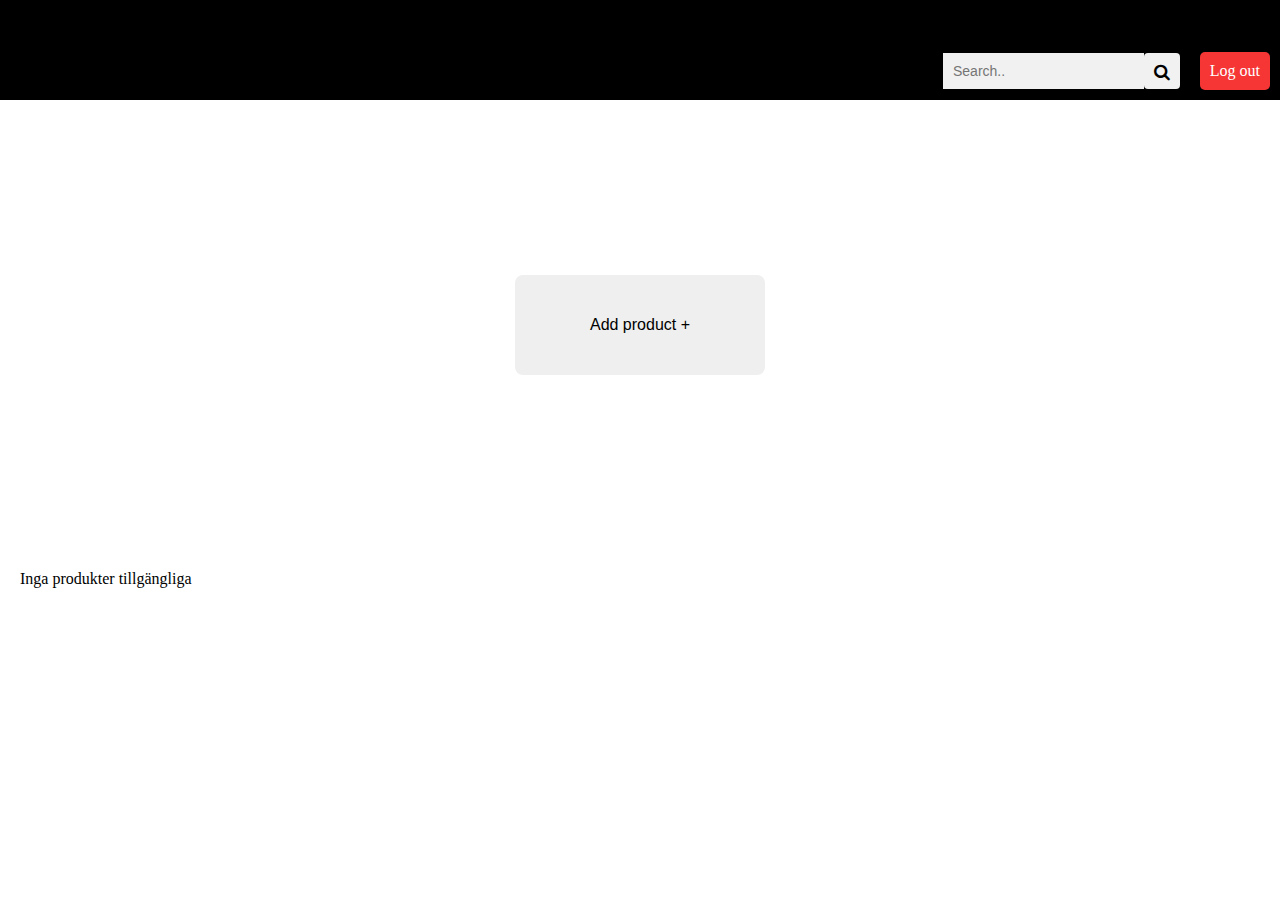
==== admingpage.html @ 5db71dfc "EC-86 done with layout" ====
<html lang="en">
  <head>
    <meta charset="UTF-8" />
    <meta name="viewport" content="width=device-width, initial-scale=1.0" />
    <link rel="stylesheet" href="/css/style.css" />
    <link rel="stylesheet" href="/css/adminpage.css" />
    <link
      rel="stylesheet"
      href="https://cdnjs.cloudflare.com/ajax/libs/font-awesome/4.7.0/css/font-awesome.min.css"
    />
    <title>DESIGNSQUARE</title>
  </head>
  <nav id="admin-nav">
    <div class="search-box">
      <form class="input-box">
        <input type="text" placeholder="Search.." name="search" />
        <button type="submit"><i class="fa fa-search"></i></button>
      </form>

      <a href="#" class="checkout-button">Log out</a>
    </div>
  </nav>
  <body>
    <section class="create-product-admin">
      <button class="add-product-button-admin">Add product +</button>
    </section>
    <div class="admin-product-list"></div>

    <footer></footer>
    <script type="module" src="./js/adminproductlist.js"></script>
  </body>
</html>
---- css/style.css ----
* {
  margin: 0;
  padding: 0;
  box-sizing: border-box;
}


.submit-button {
  background-color: rgb(77, 206, 77);
}

.checkout-button {
  background-color: rgb(246, 53, 53);
}


.submit-button:hover {
  background-color: rgb(66, 181, 66);
}

.checkout-button:hover {
  background-color: rgb(224, 33, 33);
}

.submit-button,
.checkout-button {
  padding: 10px;
  border-radius: 5px;
  font-size: 16px;
}

a {
  text-decoration: none;
  color: white;
  font-size: 18px;
}

nav {
  background-color: black;
  display: flex;
  justify-content: space-between;
  align-items: flex-end;
  height: 100px;
  padding: 10px;
}

nav .logo-link {
  display: flex;
  justify-content: center;
  align-items: center;
  position: absolute;
  left: 50%;
  transform: translateX(-50%);
}

nav h1 {
  margin: 0;
  font-size: 30px;
  color: white;
  text-align: center;

}

nav .link-box {
  display: flex;
  justify-content: flex-start;
  gap: 20px;
}

.search-box {
  display: flex;
  justify-content: flex-end;
  align-items: center;
  gap: 20px;
}

form.input-box {
  display: flex;
  align-items: center;

}

form.input-box input[type=text] {
  padding: 10px;
  font-size: 14px;
  border: none;
  background: #f1f1f1;
  width: 50%px;
}

form.input-box button {
  padding: 9.9px;
  background: #f1f1f1;
  color: rgb(0, 0, 0);
  font-size: 17px;
  border: none;
  border-left: none;
  cursor: pointer;
}

form.input-box button:hover {
  background-color: #0bda68;
  transition: background-color 0.3s ease;
}


.cart-link {
  color: white;
  font-size: 24px;
  display: flex;
  align-items: center;
  justify-content: center;
  text-decoration: none;
  margin-right: 20px;
}

.cart-link:hover {
  color: #0bda68;
  transition: color 0.3s ease;
}

.search-box .login-btn {
  background-color: #ffffff;
  color: rgb(0, 0, 0);
  padding: 10px;
  border-radius: 5px;
  font-size: 16px;
  text-align: center;
  width: 100%;
  max-width: 120px;
  cursor: pointer;
}

.search-box .login-btn:hover {
  background-color: #0bda68;
  transition: background-color 0.3s ease;
}
---- css/adminpage.css ----
#admin-nav {
  width: 100%;
  justify-content: flex-end;
}

.create-product-admin {
  width: 100%;
  height: 50%;

  display: flex;
  justify-content: center;
  align-items: center;
}

.add-product-button-admin {
  width: 250px;
  height: 100px;
  border-radius: 8px;
}

.admin-product-list {
  display: grid;
  grid-template-columns: repeat(4, 1fr);
  gap: 20px;
  padding: 20px;
}

.product-card {
  background-color: #ddd;
  border: 1px solid rgba(0, 0, 0, 0.1);
  border-radius: 8px;
  overflow: hidden;
  box-shadow: 0 4px 8px rgba(0, 0, 0, 0.1);
  transition: transform 0.3s ease;
}

.product-card:hover {
  transform: scale(1.05);
}

.product-card img {
  width: 100%;
  height: 85%;
  object-fit: cover;
  object-position: center;
}

.product-info {
  padding: 10px;
}

.product-name {
  font-size: 1.2rem;
  font-weight: bold;
  margin-bottom: 5px;
}

.product-price {
  font-size: 1rem;
  color: #333;
  margin-top: 0;
}

.button-container {
  display: flex;
  justify-content: center;
  gap: 20px;
  margin-top: 10px;
}

button {
  padding: 8px 16px;
  font-size: 1rem;
  border: none;
  border-radius: 4px;
  cursor: pointer;
  transition: background-color 0.3s ease;
}
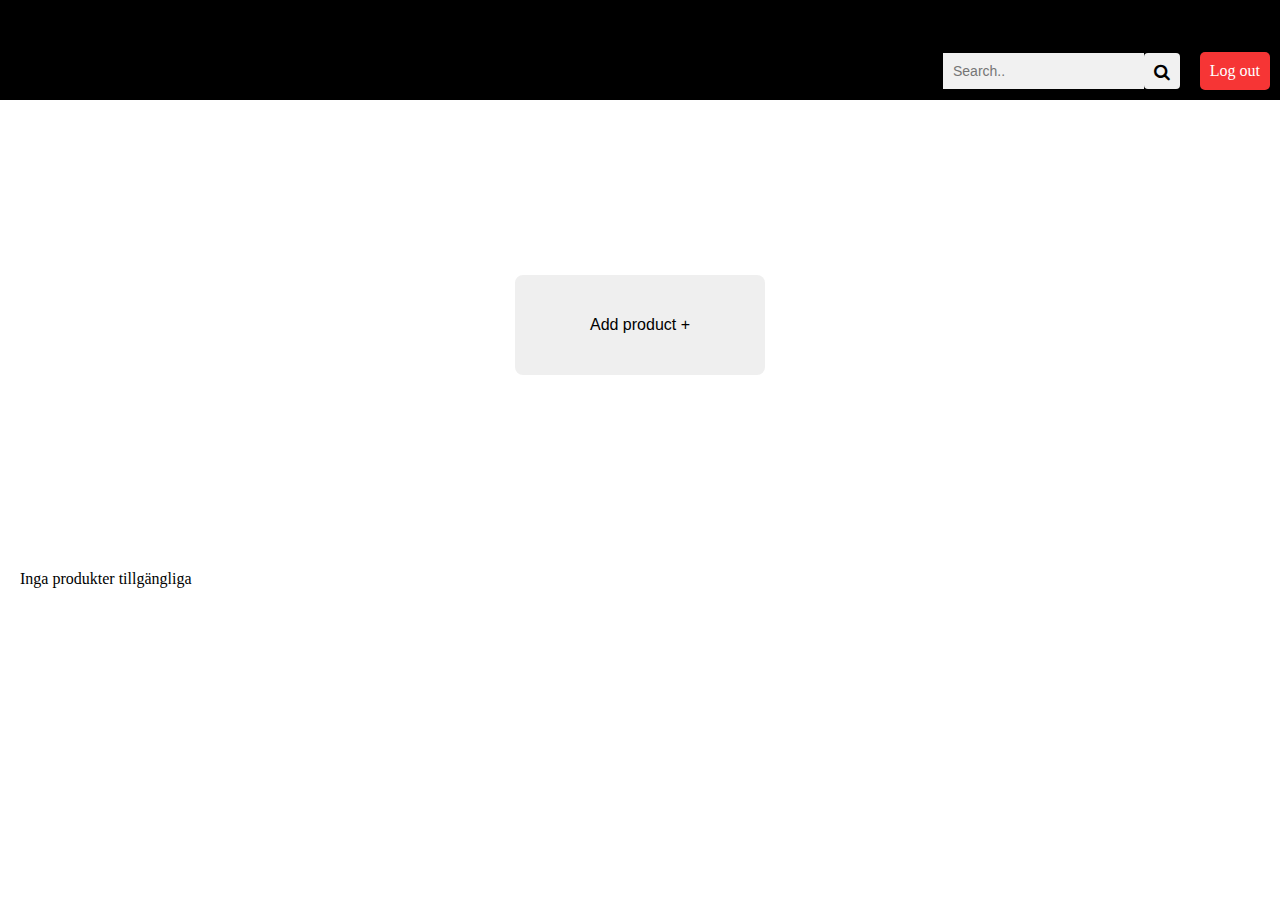
==== commit ecaad666: "adding product done" ====
--- a/admingpage.html
+++ b/admingpage.html
@@ -10,23 +10,64 @@
     />
     <title>DESIGNSQUARE</title>
   </head>
-  <nav id="admin-nav">
-    <div class="search-box">
-      <form class="input-box">
-        <input type="text" placeholder="Search.." name="search" />
-        <button type="submit"><i class="fa fa-search"></i></button>
-      </form>
+  <body>
+    <nav id="admin-nav">
+      <div class="search-box">
+        <form class="input-box">
+          <input type="text" placeholder="Search.." name="search" />
+          <button type="submit"><i class="fa fa-search"></i></button>
+        </form>
+        <a href="login.html" class="checkout-button">Log out</a>
+      </div>
+    </nav>
 
-      <a href="#" class="checkout-button">Log out</a>
-    </div>
-  </nav>
-  <body>
+    <!-- Sektion för att lägga till produkt -->
     <section class="create-product-admin">
       <button class="add-product-button-admin">Add product +</button>
+      <form id="add-product-form" style="display: none">
+        <input
+          type="text"
+          id="product-name"
+          placeholder="Product Name"
+          required
+        />
+        <input
+          type="text"
+          id="product-description"
+          placeholder="Product Description"
+        />
+        <input
+          type="number"
+          id="product-price"
+          placeholder="Product Price"
+          required
+        />
+        <input type="text" id="product-color" placeholder="Product Color" />
+        <input
+          type="number"
+          id="product-stock"
+          placeholder="Product Stock"
+          required
+        />
+        <input
+          type="text"
+          id="product-categories"
+          placeholder="Product Categories (comma separated)"
+        />
+        <input type="url" id="product-image" placeholder="Product Image URL" />
+        <button type="submit">Add Product</button>
+      </form>
     </section>
-    <div class="admin-product-list"></div>
+
+    <!-- Sektion för produktlistan -->
+    <section class="admin-product-list-section">
+      <div class="admin-product-list">
+        <!-- Dynamiskt genererade produktkort kommer att visas här -->
+      </div>
+    </section>
 
     <footer></footer>
+
     <script type="module" src="./js/adminproductlist.js"></script>
   </body>
 </html>
--- a/css/style.css
+++ b/css/style.css
@@ -58,6 +58,7 @@
   font-size: 30px;
   color: white;
   text-align: center;
+  font-style: italic;
 
 }
 
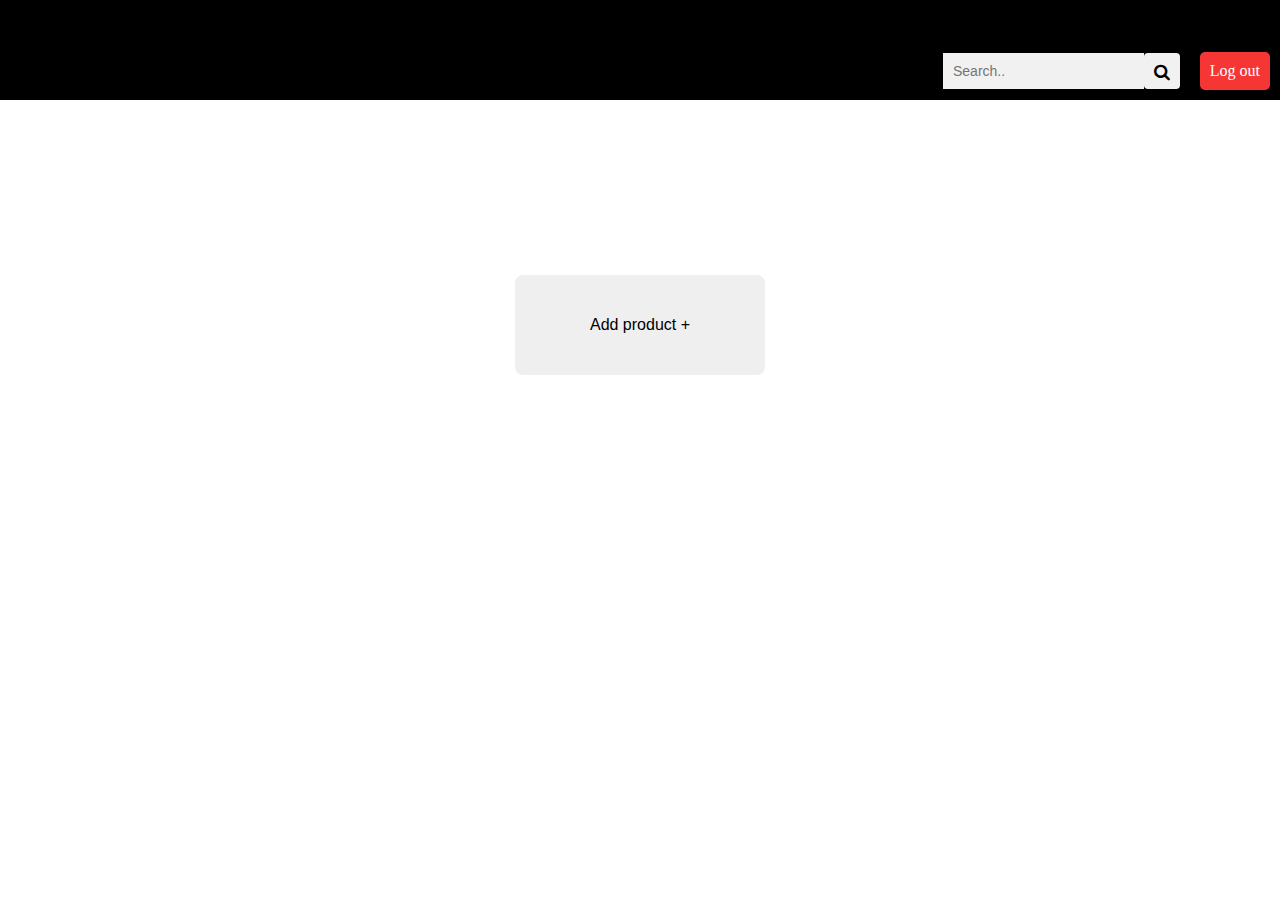
==== commit 3686d61d: "Merge branch 'main' into EC-84" ====
--- a/admingpage.html
+++ b/admingpage.html
@@ -10,64 +10,23 @@
     />
     <title>DESIGNSQUARE</title>
   </head>
+  <nav id="admin-nav">
+    <div class="search-box">
+      <form class="input-box">
+        <input type="text" placeholder="Search.." name="search" />
+        <button type="submit"><i class="fa fa-search"></i></button>
+      </form>
+
+      <a href="#" class="checkout-button">Log out</a>
+    </div>
+  </nav>
   <body>
-    <nav id="admin-nav">
-      <div class="search-box">
-        <form class="input-box">
-          <input type="text" placeholder="Search.." name="search" />
-          <button type="submit"><i class="fa fa-search"></i></button>
-        </form>
-        <a href="login.html" class="checkout-button">Log out</a>
-      </div>
-    </nav>
-
-    <!-- Sektion för att lägga till produkt -->
     <section class="create-product-admin">
       <button class="add-product-button-admin">Add product +</button>
-      <form id="add-product-form" style="display: none">
-        <input
-          type="text"
-          id="product-name"
-          placeholder="Product Name"
-          required
-        />
-        <input
-          type="text"
-          id="product-description"
-          placeholder="Product Description"
-        />
-        <input
-          type="number"
-          id="product-price"
-          placeholder="Product Price"
-          required
-        />
-        <input type="text" id="product-color" placeholder="Product Color" />
-        <input
-          type="number"
-          id="product-stock"
-          placeholder="Product Stock"
-          required
-        />
-        <input
-          type="text"
-          id="product-categories"
-          placeholder="Product Categories (comma separated)"
-        />
-        <input type="url" id="product-image" placeholder="Product Image URL" />
-        <button type="submit">Add Product</button>
-      </form>
     </section>
-
-    <!-- Sektion för produktlistan -->
-    <section class="admin-product-list-section">
-      <div class="admin-product-list">
-        <!-- Dynamiskt genererade produktkort kommer att visas här -->
-      </div>
-    </section>
+    <div class="admin-product-list"></div>
 
     <footer></footer>
-
     <script type="module" src="./js/adminproductlist.js"></script>
   </body>
 </html>
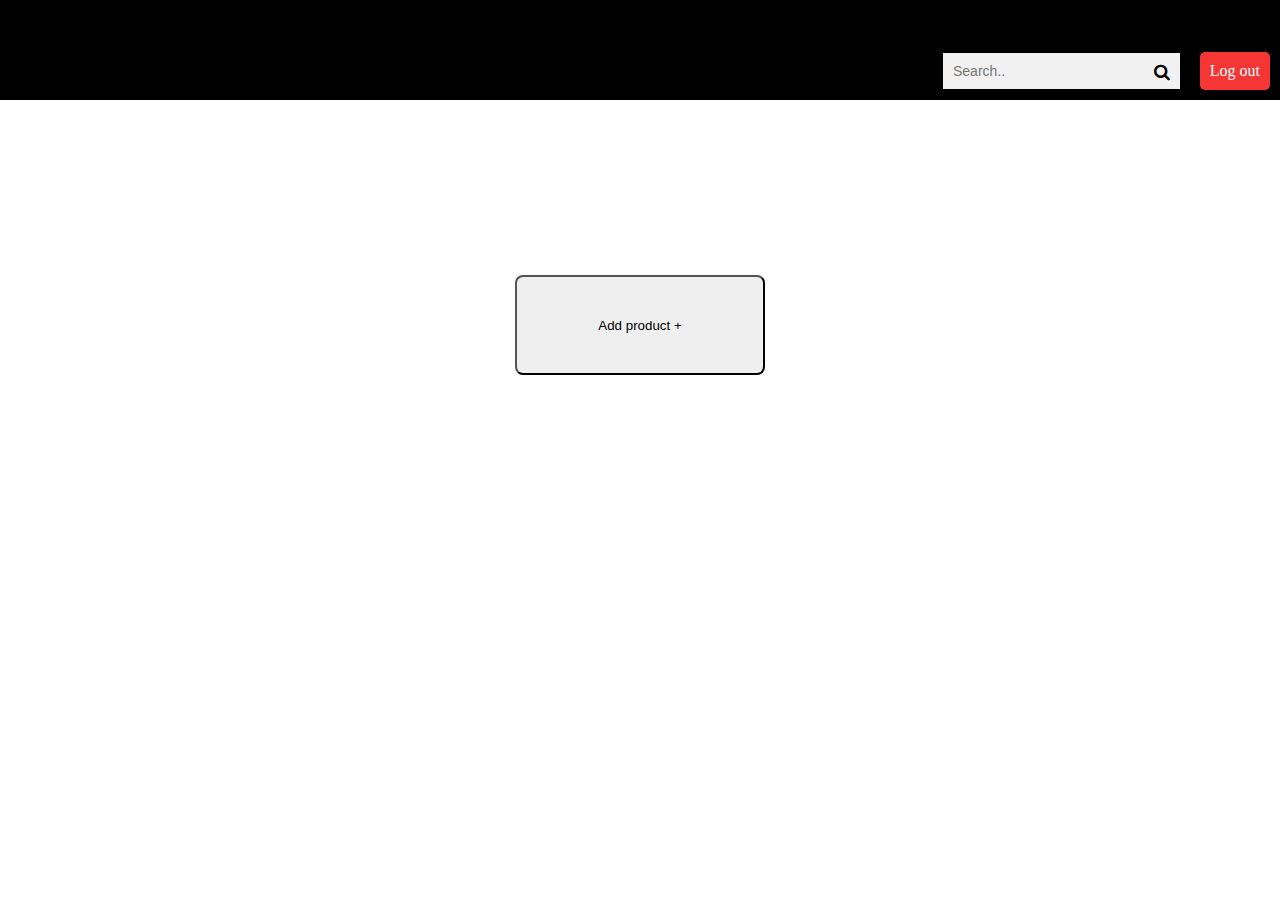
==== commit 2efb9eb2: "bug fix: restore changes" ====
--- a/admingpage.html
+++ b/admingpage.html
@@ -17,7 +17,7 @@
         <button type="submit"><i class="fa fa-search"></i></button>
       </form>
 
-      <a href="#" class="checkout-button">Log out</a>
+      <a href="login.html" class="checkout-button">Log out</a>
     </div>
   </nav>
   <body>
@@ -30,3 +30,4 @@
     <script type="module" src="./js/adminproductlist.js"></script>
   </body>
 </html>
+<!-- -- -->--- a/css/adminpage.css
+++ b/css/adminpage.css
@@ -20,59 +20,50 @@
 
 .admin-product-list {
   display: grid;
-  grid-template-columns: repeat(4, 1fr);
+  grid-template-columns: repeat(auto-fit, minmax(250px, 1fr));
   gap: 20px;
   padding: 20px;
 }
 
 .product-card {
-  background-color: #ddd;
-  border: 1px solid rgba(0, 0, 0, 0.1);
+  border: 1px solid #ddd;
   border-radius: 8px;
-  overflow: hidden;
-  box-shadow: 0 4px 8px rgba(0, 0, 0, 0.1);
-  transition: transform 0.3s ease;
-}
-
-.product-card:hover {
-  transform: scale(1.05);
+  padding: 15px;
+  box-shadow: 0 2px 5px rgba(0, 0, 0, 0.1);
+  background-color: #fff;
+  text-align: center;
 }
 
 .product-card img {
   width: 100%;
-  height: 85%;
-  object-fit: cover;
-  object-position: center;
+  height: auto;
+  border-radius: 8px;
+  margin-bottom: 10px;
 }
 
-.product-info {
-  padding: 10px;
+.product-card h3 {
+  margin: 0 0 10px;
+  font-size: 1.2em;
+  color: #333;
 }
 
-.product-name {
-  font-size: 1.2rem;
-  font-weight: bold;
-  margin-bottom: 5px;
+.product-card p {
+  margin: 5px 0;
+  font-size: 0.9em;
+  color: #555;
 }
 
-.product-price {
-  font-size: 1rem;
-  color: #333;
-  margin-top: 0;
-}
-
-.button-container {
-  display: flex;
-  justify-content: center;
-  gap: 20px;
+.product-card button {
   margin-top: 10px;
-}
-
-button {
-  padding: 8px 16px;
-  font-size: 1rem;
+  padding: 8px 12px;
+  background-color: #ff2222;
+  color: #fff;
   border: none;
-  border-radius: 4px;
+  border-radius: 5px;
   cursor: pointer;
   transition: background-color 0.3s ease;
 }
+
+.product-card button:hover {
+  background-color: #45a049;
+}
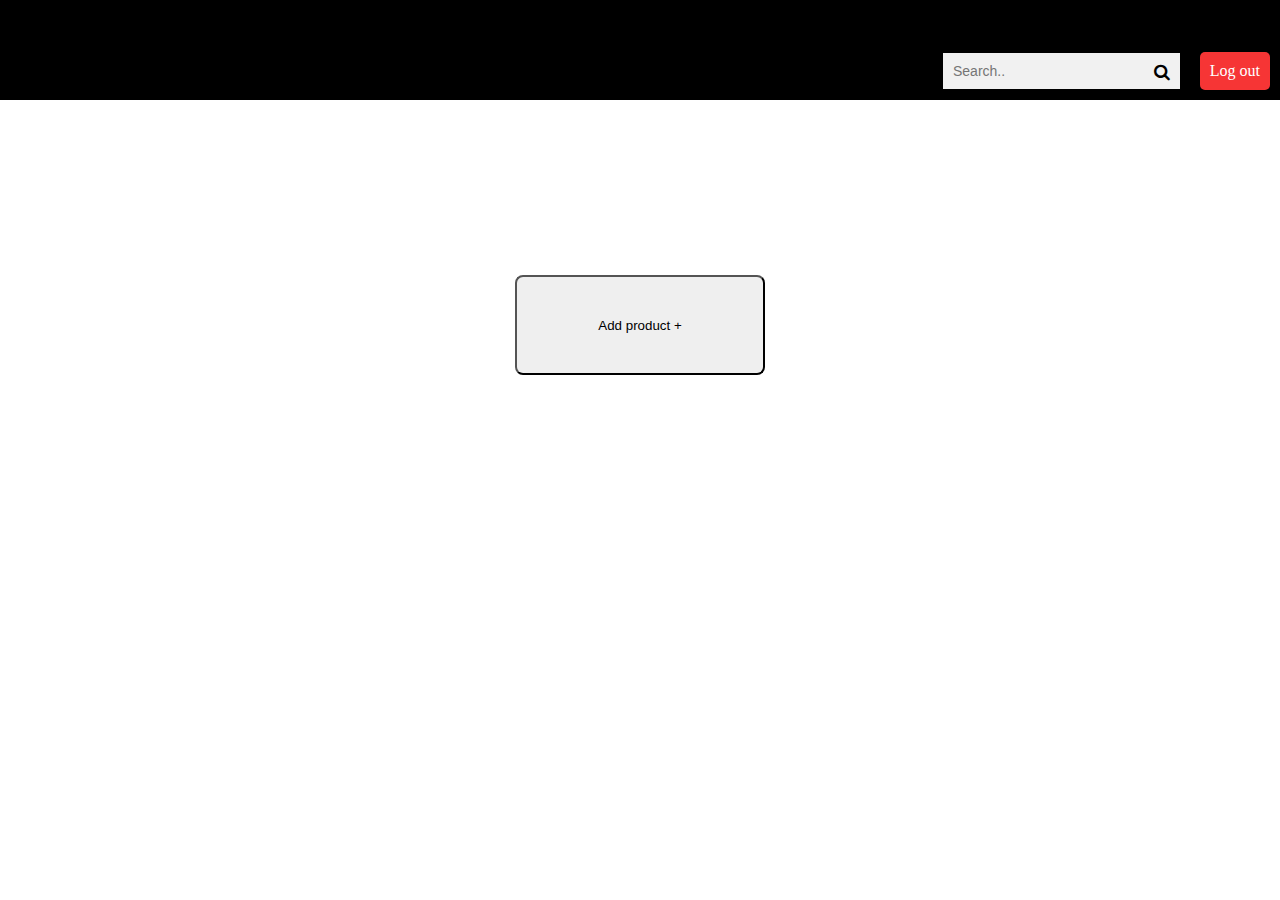
==== commit a7cd8645: "Merge branch 'main' into EC-94" ====
--- a/admingpage.html
+++ b/admingpage.html
@@ -10,23 +10,64 @@
     />
     <title>DESIGNSQUARE</title>
   </head>
-  <nav id="admin-nav">
-    <div class="search-box">
-      <form class="input-box">
-        <input type="text" placeholder="Search.." name="search" />
-        <button type="submit"><i class="fa fa-search"></i></button>
-      </form>
+  <body>
+    <nav id="admin-nav">
+      <div class="search-box">
+        <form class="input-box">
+          <input type="text" placeholder="Search.." name="search" />
+          <button type="submit"><i class="fa fa-search"></i></button>
+        </form>
+        <a href="login.html" class="checkout-button">Log out</a>
+      </div>
+    </nav>
 
-      <a href="login.html" class="checkout-button">Log out</a>
-    </div>
-  </nav>
-  <body>
+    <!-- Sektion för att lägga till produkt -->
     <section class="create-product-admin">
       <button class="add-product-button-admin">Add product +</button>
+      <form id="add-product-form" style="display: none">
+        <input
+          type="text"
+          id="product-name"
+          placeholder="Product Name"
+          required
+        />
+        <input
+          type="text"
+          id="product-description"
+          placeholder="Product Description"
+        />
+        <input
+          type="number"
+          id="product-price"
+          placeholder="Product Price"
+          required
+        />
+        <input type="text" id="product-color" placeholder="Product Color" />
+        <input
+          type="number"
+          id="product-stock"
+          placeholder="Product Stock"
+          required
+        />
+        <input
+          type="text"
+          id="product-categories"
+          placeholder="Product Categories (comma separated)"
+        />
+        <input type="url" id="product-image" placeholder="Product Image URL" />
+        <button type="submit">Add Product</button>
+      </form>
     </section>
-    <div class="admin-product-list"></div>
+
+    <!-- Sektion för produktlistan -->
+    <section class="admin-product-list-section">
+      <div class="admin-product-list">
+        <!-- Dynamiskt genererade produktkort kommer att visas här -->
+      </div>
+    </section>
 
     <footer></footer>
+
     <script type="module" src="./js/adminproductlist.js"></script>
   </body>
 </html>
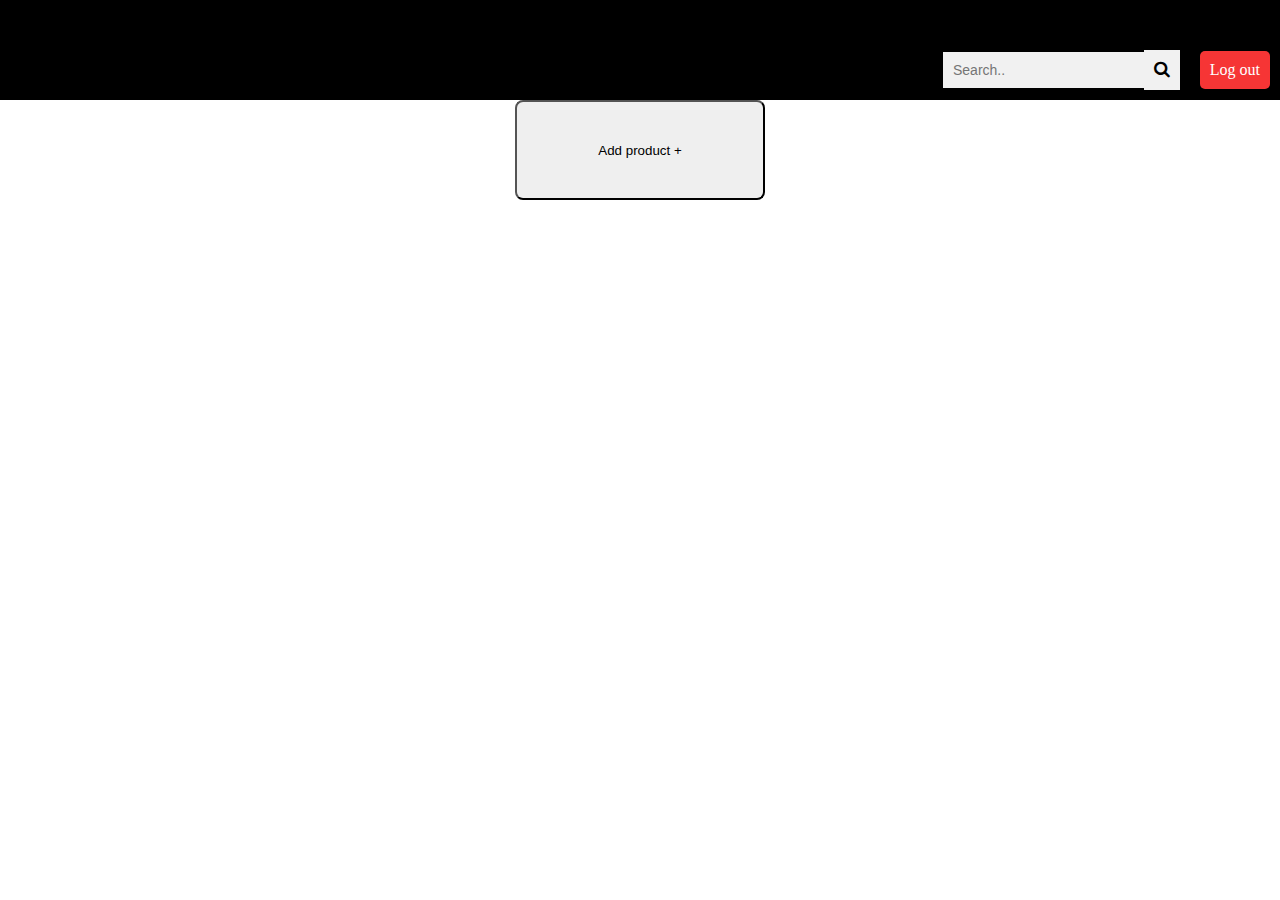
==== commit 8b61732c: "Added footer and header to the pages. And also made sure the links are usable" ====
--- a/admingpage.html
+++ b/admingpage.html
@@ -1,9 +1,10 @@
+<!DOCTYPE html>
 <html lang="en">
   <head>
     <meta charset="UTF-8" />
     <meta name="viewport" content="width=device-width, initial-scale=1.0" />
-    <link rel="stylesheet" href="/css/style.css" />
-    <link rel="stylesheet" href="/css/adminpage.css" />
+    <link rel="stylesheet" href="css/style.css" />
+    <link rel="stylesheet" href="css/adminpage.css" />
     <link
       rel="stylesheet"
       href="https://cdnjs.cloudflare.com/ajax/libs/font-awesome/4.7.0/css/font-awesome.min.css"
@@ -71,4 +72,3 @@
     <script type="module" src="./js/adminproductlist.js"></script>
   </body>
 </html>
-<!-- -- -->